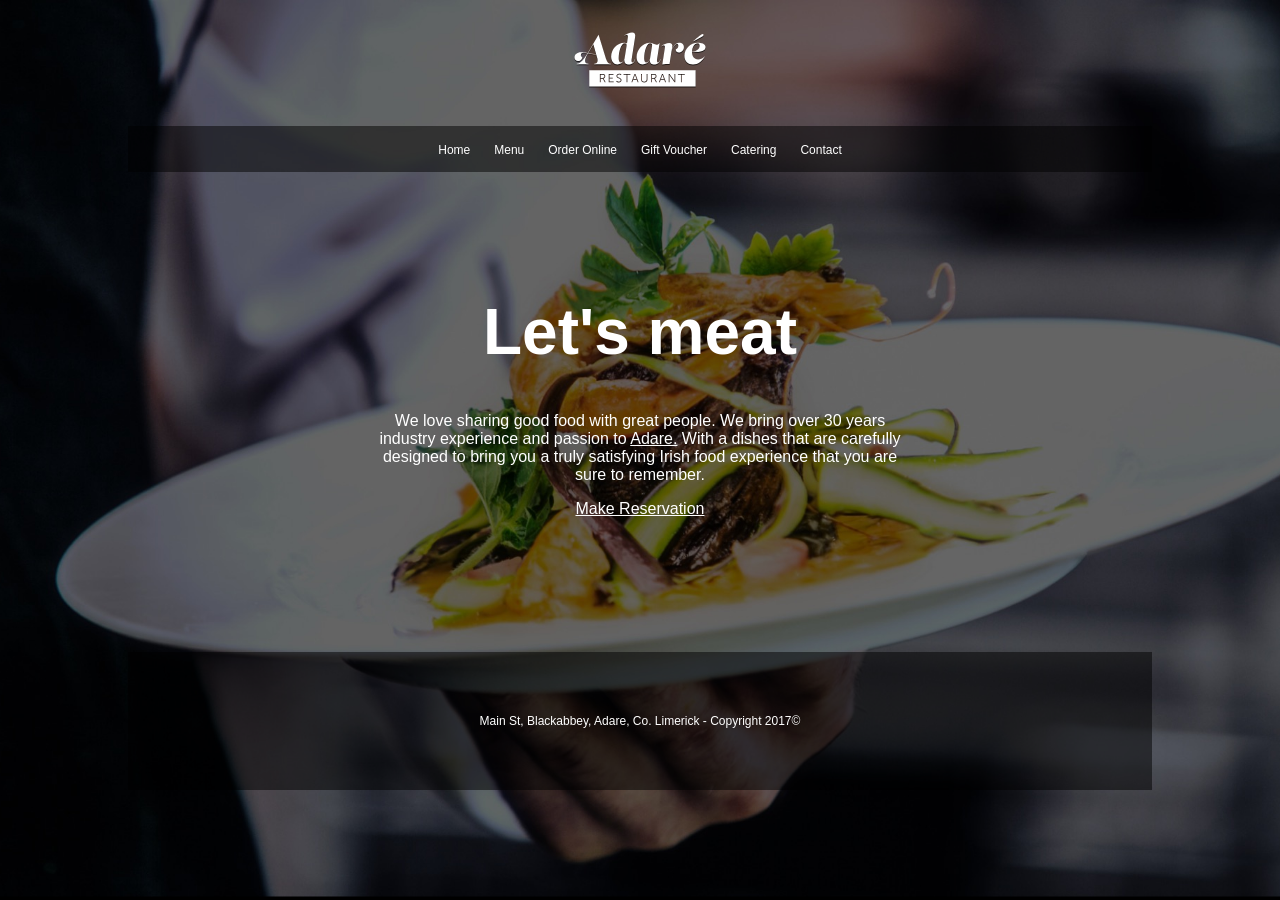
==== Project 1/index.html @ e2e177ea "Project 01" ====
<!DOCTYPE html>
<html lang="en">

<head>

    <meta charset="UTF-8">
    <meta http-equiv="X-UA-Compatible" content="IE=edge">
    <meta name="viewport" content="width=device-width, initial-scale=1.0">

    <title>Adare Restaurant</title>

    <link rel="stylesheet" href="./styles/style.css">

</head>

<body>

    <div class="container">

        <header>
            <img src="./images/logo-adare-restaurant.png" alt="Logo for Adare Restaurant">
        </header>

        <nav>
            <a href="#">Home</a>
            <a href="#">Menu</a>
            <a href="#">Order Online</a>
            <a href="#">Gift Voucher</a>
            <a href="#">Catering</a>
            <a href="#">Contact</a>
        </nav>

        <main>
            <h1>Let's meat</h1>

            <p>We love sharing good food with great people. We bring over 30 years industry experience and passion to
                <a href="#">Adare.</a> With a dishes that are carefully designed to bring you a truly satisfying Irish food experience
                that you are sure to remember.</p>

                <a href="#" target="_blank">Make Reservation</a>
        </main>

        <footer>
            <p>Main St, Blackabbey, Adare, Co. Limerick - Copyright 2017©</p>
        </footer>

    </div>

</body>

</html>
---- Project 1/styles/style.css ----
html {
    height: 100%;
}

body {
    background-image: url(../images/background-adare-restaurant.jpg);
    background-size: cover;
    background-repeat: no-repeat;
    background-position: center;
}

.container {
    margin-left: auto;
    margin-right: auto;
    width: 1024px;
}

header {
    height: 118px;
    text-align: center;
}

nav {
    background-color: rgba(0, 0, 0, 0.5);
    text-align: center;
    padding: 14px 0 14px 0;
}

nav a {
    text-decoration: none;
    font-size: 12px;
    padding: 0 10px 0 10px;
}

main {
    height: 400px;
    text-align: center;
    padding: 80px 240px 0 240px;
}

footer {
    background-color: rgba(0, 0, 0, 0.5);
    text-align: center;
    padding: 50px 0 50px 0;
}

footer p {
    font-size: 12px;
}

h1 {
    font-size: 64px;
    color: white;
    font-family: Arial, Helvetica, sans-serif;
}

p {
    font-size: 16px;
    color: white;
    font-family: Arial, Helvetica, sans-serif;
}

a {
    color: white;
    font-family: Arial, Helvetica, sans-serif;
    /* text-decoration: none ; */
}
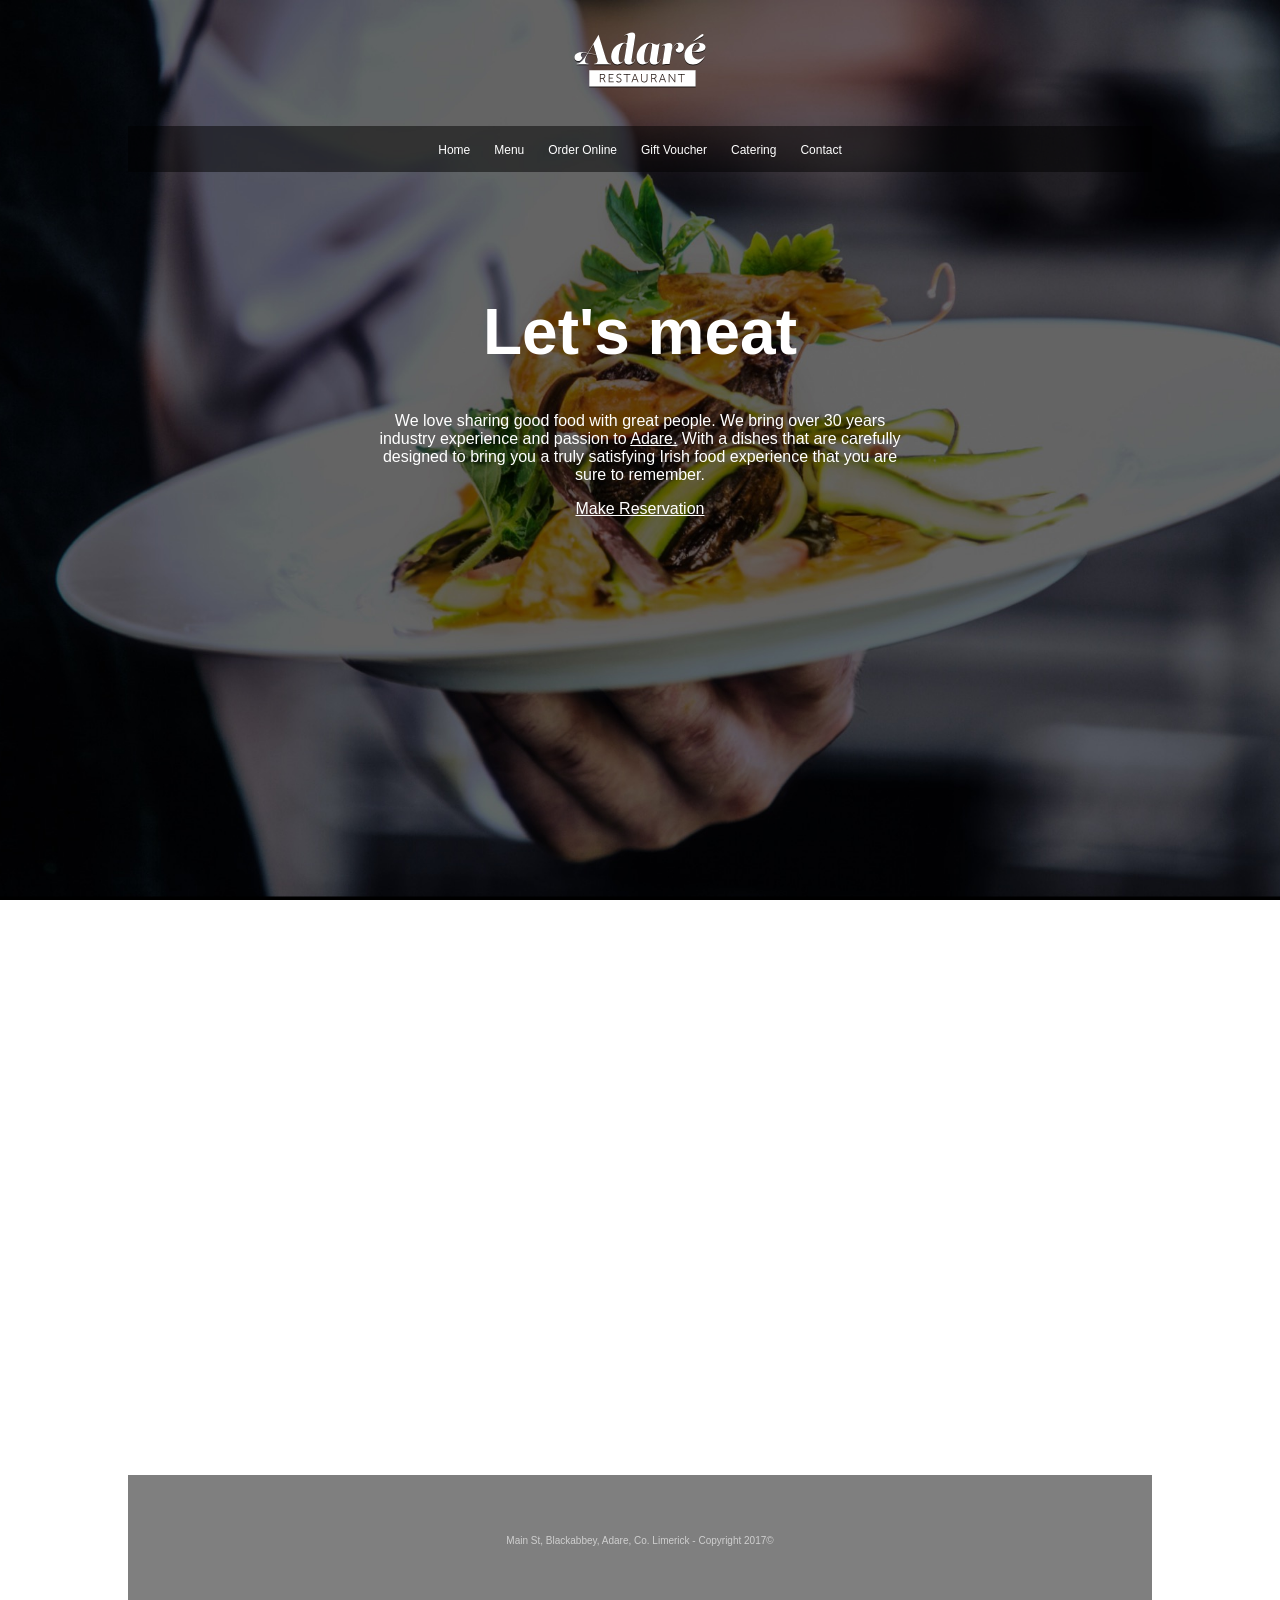
==== commit effb5eba: "not finished class 31" ====
--- a/Project 1/index.html
+++ b/Project 1/index.html
@@ -34,11 +34,26 @@
             <h1>Let's meat</h1>
 
             <p>We love sharing good food with great people. We bring over 30 years industry experience and passion to
-                <a href="#">Adare.</a> With a dishes that are carefully designed to bring you a truly satisfying Irish food experience
+                <a href="#">Adare.</a> With a dishes that are carefully designed to bring you a truly satisfying Irish
+                food experience
                 that you are sure to remember.</p>
 
-                <a href="#" target="_blank">Make Reservation</a>
+            <a href="mailto:uriasluis64@gmail.com?Subject=Reservation">Make Reservation</a>
+
+
         </main>
+
+        <section class="maps">
+            <iframe
+                src="https://www.google.com/maps/embed?pb=!1m18!1m12!1m3!1d9157.103743059666!2d-8.789146846954791!3d52.562316043668574!2m3!1f0!2f0!3f0!3m2!1i1024!2i768!4f13.1!3m3!1m2!1s0x485b460ddb875af7%3A0xdb34accde986ee58!2sThe%20Carriage%20House%20at%20Adare%20Manor!5e0!3m2!1spt-BR!2sbr!4v1656436334646!5m2!1spt-BR!2sbr"
+                width="1024" height="500" style="border:0;" allowfullscreen="" loading="lazy"
+                referrerpolicy="no-referrer-when-downgrade"></iframe>
+
+            <iframe width="560" height="315" src="https://www.youtube.com/embed/kbZejnPXyLM"
+                title="YouTube video player" frameborder="0"
+                allow="accelerometer; autoplay; clipboard-write; encrypted-media; gyroscope; picture-in-picture"
+                allowfullscreen></iframe>
+        </section>
 
         <footer>
             <p>Main St, Blackabbey, Adare, Co. Limerick - Copyright 2017©</p>
--- a/Project 1/styles/style.css
+++ b/Project 1/styles/style.css
@@ -45,7 +45,8 @@
 }
 
 footer p {
-    font-size: 12px;
+    font-size: 10px;
+    color: rgb(207, 207, 207);
 }
 
 h1 {
@@ -64,4 +65,8 @@
     color: white;
     font-family: Arial, Helvetica, sans-serif;
     /* text-decoration: none ; */
+}
+
+.maps {
+    padding: 0 0 0 100px;
 }
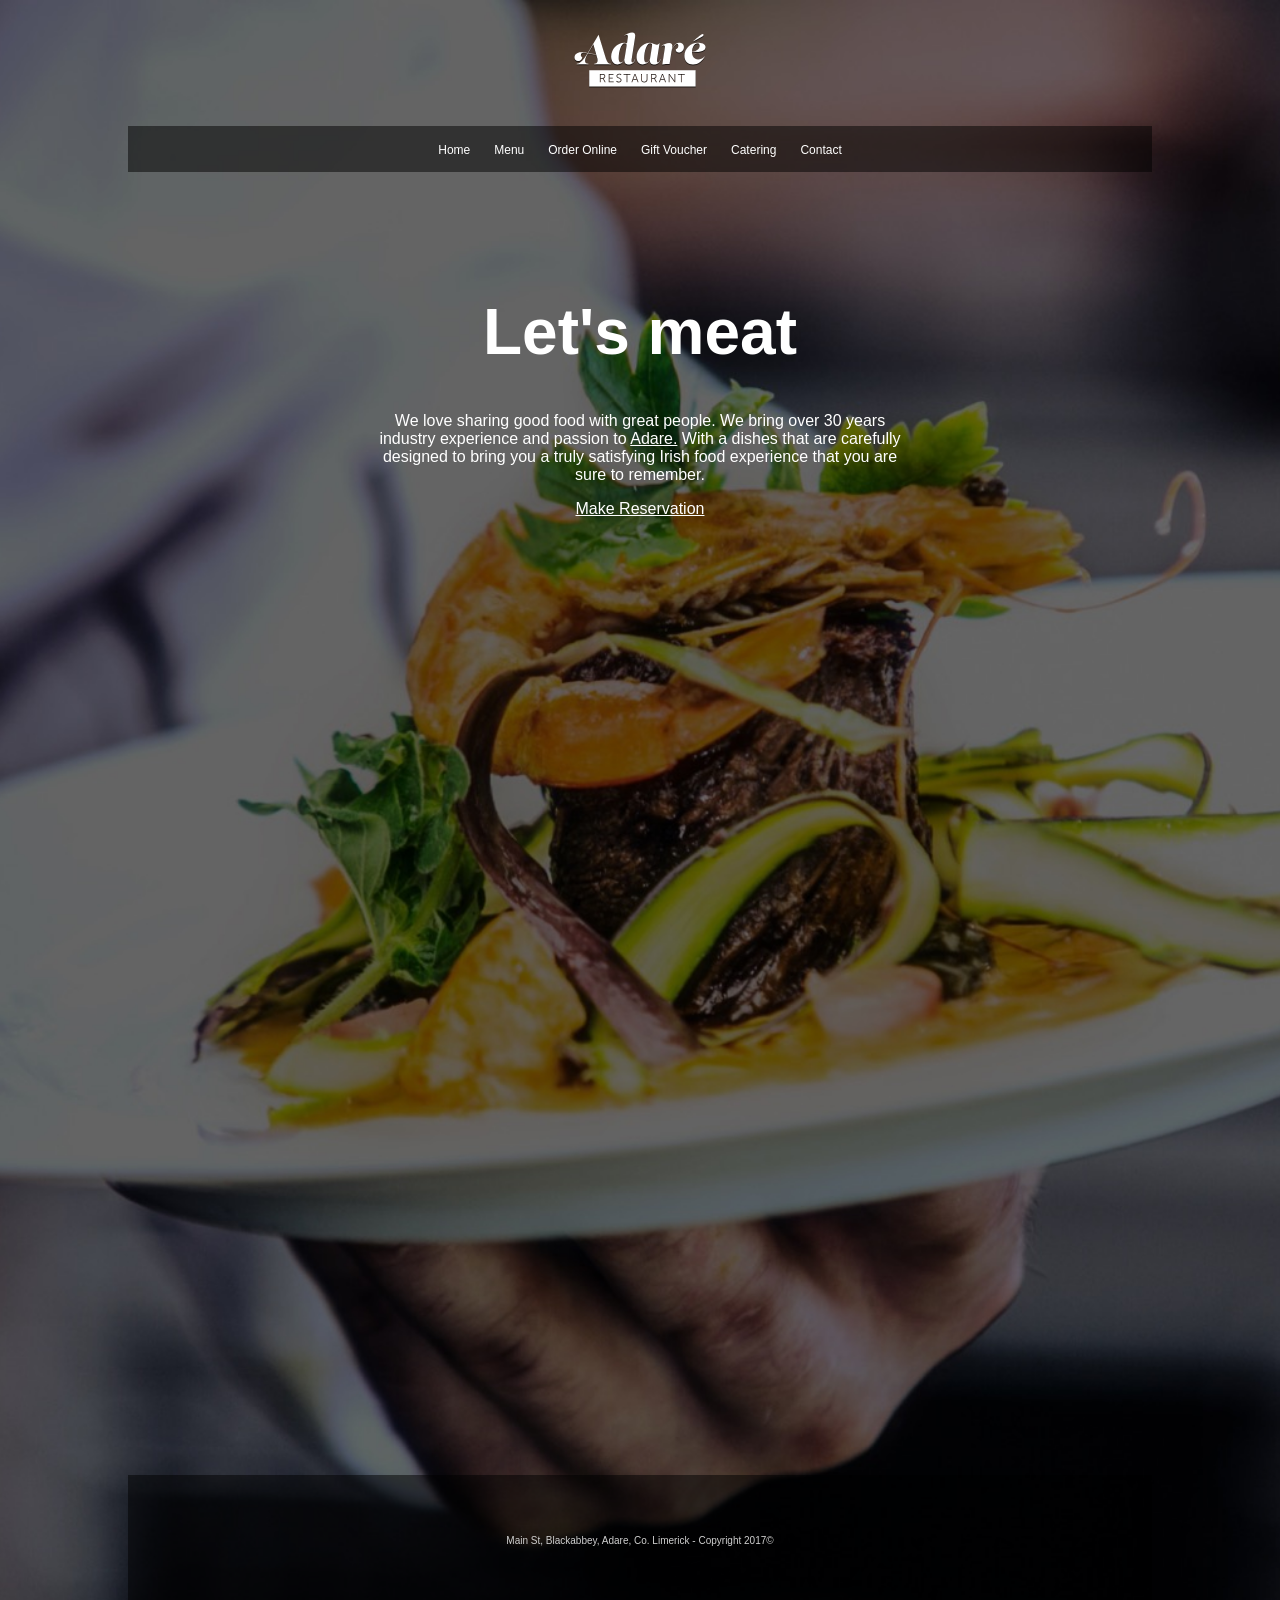
==== commit 090d5f1a: "project one finished" ====
--- a/Project 1/index.html
+++ b/Project 1/index.html
@@ -53,6 +53,11 @@
                 title="YouTube video player" frameborder="0"
                 allow="accelerometer; autoplay; clipboard-write; encrypted-media; gyroscope; picture-in-picture"
                 allowfullscreen></iframe>
+
+            <script type='text/javascript'
+                src='//www.opentable.com/widget/reservation/loader?rid=412810&type=standard&theme=standard&iframe=true&overlay=false&domain=com&lang=en-US'>
+            </script>
+            
         </section>
 
         <footer>
--- a/Project 1/styles/style.css
+++ b/Project 1/styles/style.css
@@ -1,5 +1,5 @@
 html {
-    height: 100%;
+    height: auto;
 }
 
 body {
